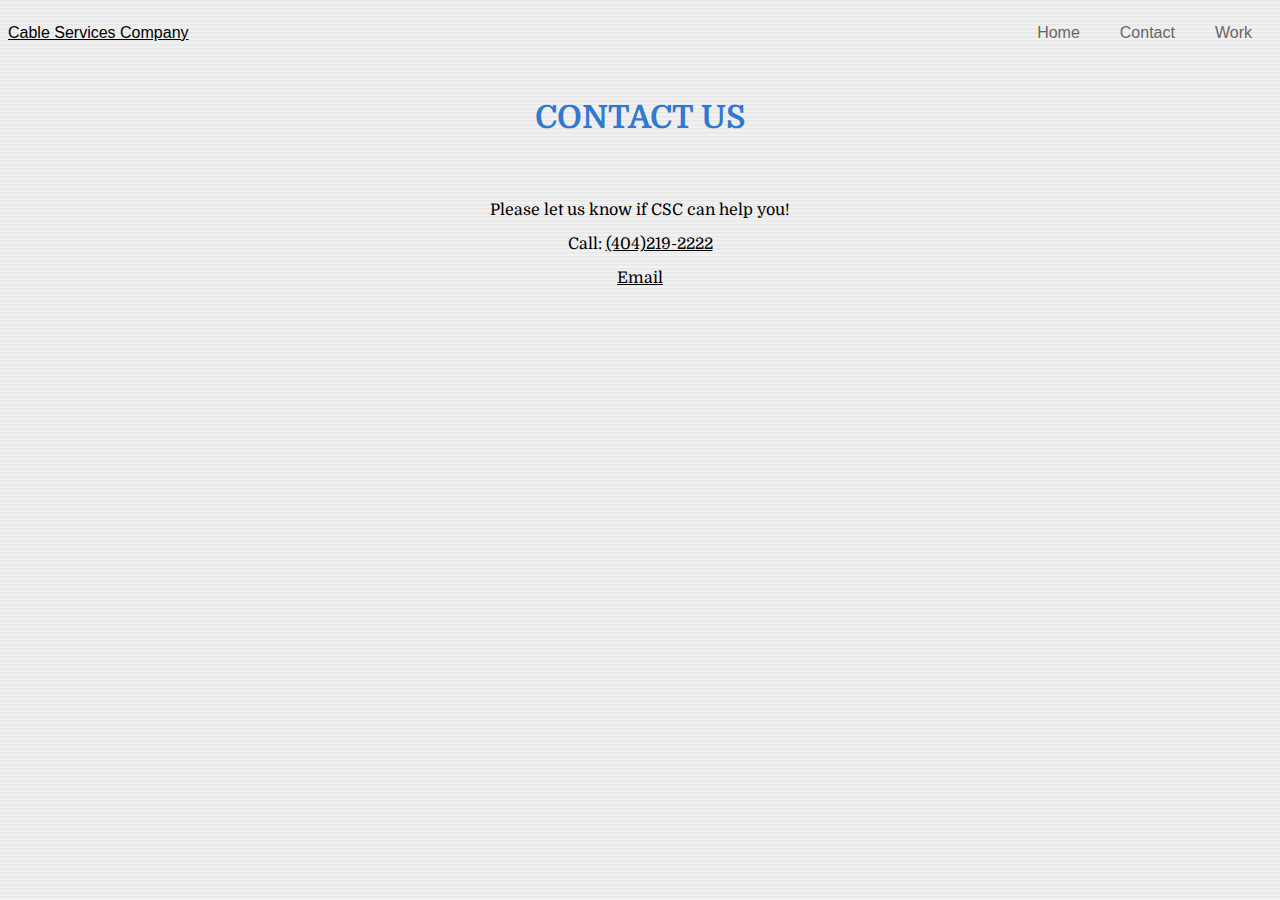
==== contact.html @ fd72703a "clean up css refs and fix page links" ====
<!DOCTYPE html>

<head>
  <title>Cable Services Company</title>
  <link
    href="http://fonts.googleapis.com/css?family=Domine:400,700"
    rel="stylesheet"
    type="text/css"
  />
  <link rel="stylesheet" type="text/css" href="css/style.css" />
</head>

<body>
  <header>
    <nav>
      <p class="title"><a href="index.html">Cable Services Company</a></p>
      <p><a class="nav-item" href="index.html">Home</a></p>
      <p><a class="active nav-item" href="contact.html">Contact</a></p>
      <p><a class="nav-item" href="work.html">Work</a></p>
    </nav>
  </header>

  <div class="container section-title">
    <h1>Contact Us</h1>
  </div>

  <br />

  <div class="body-text">
    <p>Please let us know if CSC can help you!</p>
    <p>Call: <a href="tel:4042192222">(404)219-2222</a> </p>
    <p><a href="mailto:steve@cableservicescompany.com">Email</a></p>
  </div>

  </div>

</body>
---- css/style.css ----
body {
  color: black;
  font-family: "Domine", serif;
  background-image: url("../images/bg.png");
}

a {
  color: black;
}

header {
  width: 100%;
  height: 70px;
}

br {
  clear: both;
}

nav {
  font-family: Arial, Helvetica, sans-serif;
  font-size: 1em;
  display: flex;
  justify-content: center;
}

nav ul {
  list-style-type: none;
  font-size: 20px;
}

nav li a:hover {
  background-color: rgba(255, 255, 255, 0.3);
  color: black;
}

nav li a.active {
  background-color: rgba(227, 227, 227, 0.5);
}

.container {
  margin-left: 10vh;
  margin-right: 10vh;
}

.logo {
  display: block;
  margin-left: auto;
  margin-right: auto;
}

.nav-item {
  margin: 0 20px;
  font-family: Arial, Helvetica, sans-serif;
  text-decoration: none;
  color: #666;
}

.title {
  margin-right: auto;
}

.section-title {
  font-size: 1em;
  color: #3278cf;
  text-transform: uppercase;
  text-align: center;
}

.body-text {
  padding-top: 1vh;
  text-align: center;
}

#photos img {
  max-width: 15%;
  margin: 0 auto;
}
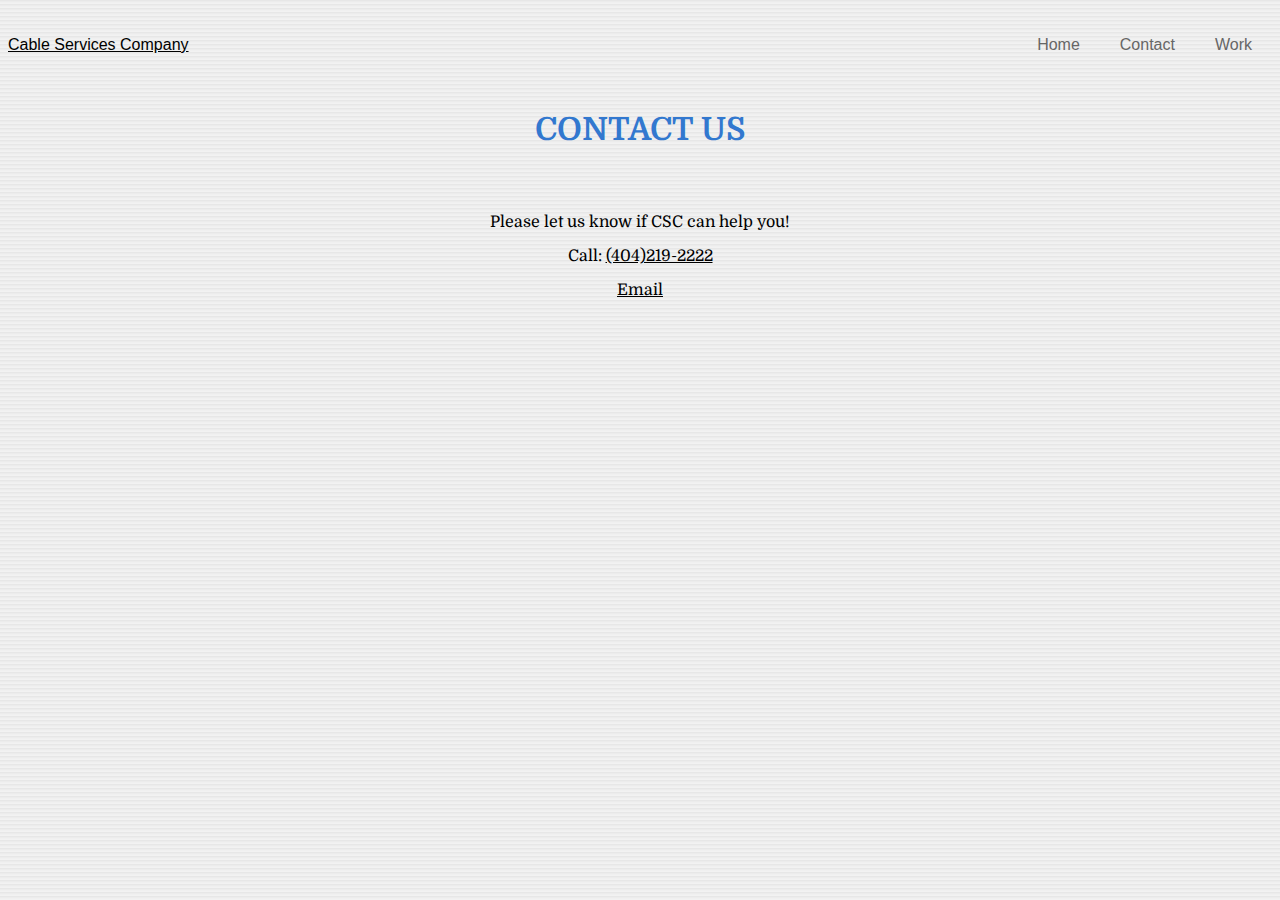
==== commit 4a4eb9ab: "minor fix" ====
--- a/contact.html
+++ b/contact.html
@@ -11,6 +11,7 @@
 </head>
 
 <body>
+  
   <header>
     <nav>
       <p class="title"><a href="index.html">Cable Services Company</a></p>
--- a/css/style.css
+++ b/css/style.css
@@ -9,6 +9,7 @@
 }
 
 header {
+  margin-top: 20px;
   width: 100%;
   height: 70px;
 }
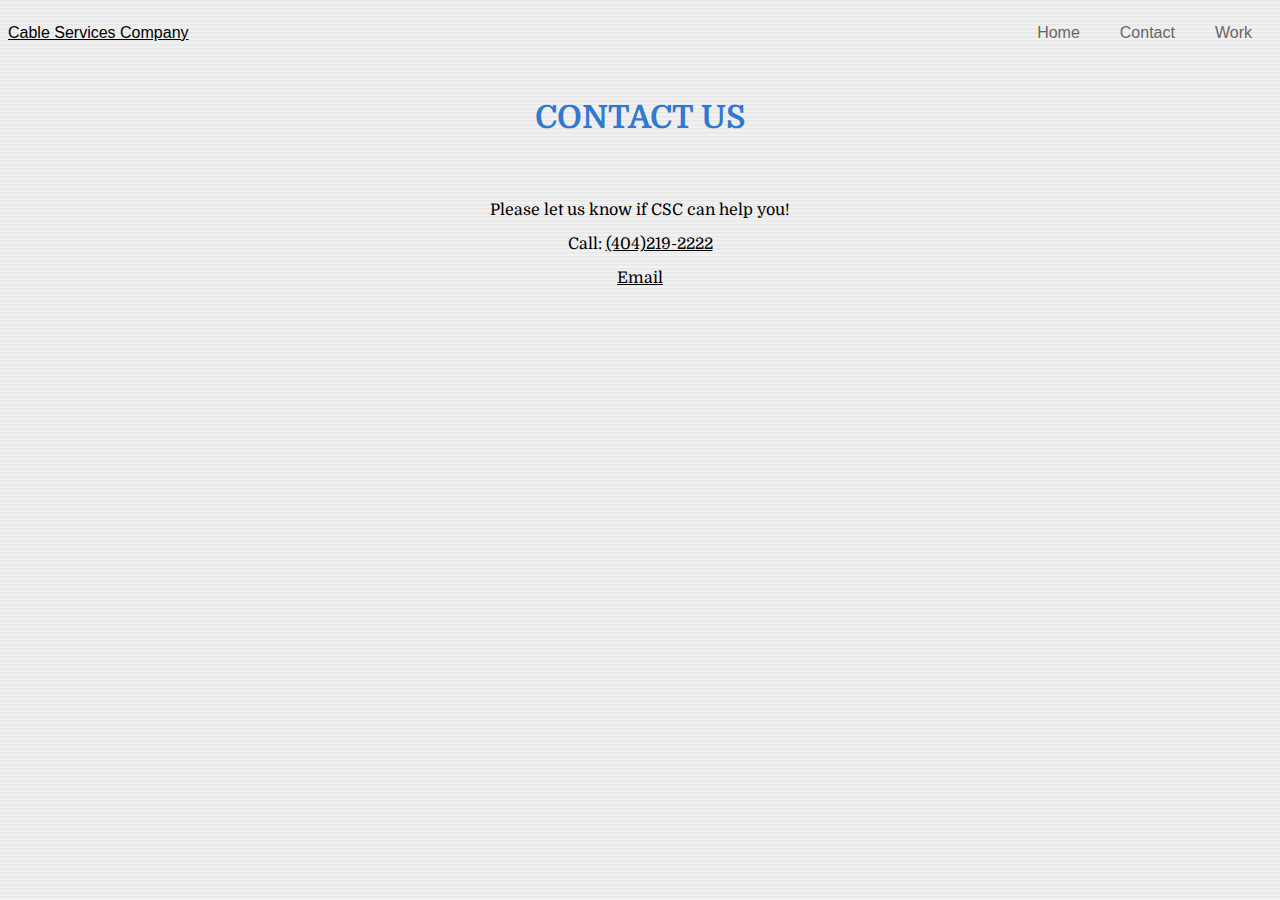
==== commit 87883ba1: "minor fix" ====
--- a/contact.html
+++ b/contact.html
@@ -11,14 +11,16 @@
 </head>
 
 <body>
-  
+
   <header>
+    
     <nav>
       <p class="title"><a href="index.html">Cable Services Company</a></p>
       <p><a class="nav-item" href="index.html">Home</a></p>
       <p><a class="active nav-item" href="contact.html">Contact</a></p>
       <p><a class="nav-item" href="work.html">Work</a></p>
     </nav>
+  
   </header>
 
   <div class="container section-title">
--- a/css/style.css
+++ b/css/style.css
@@ -9,7 +9,6 @@
 }
 
 header {
-  margin-top: 20px;
   width: 100%;
   height: 70px;
 }
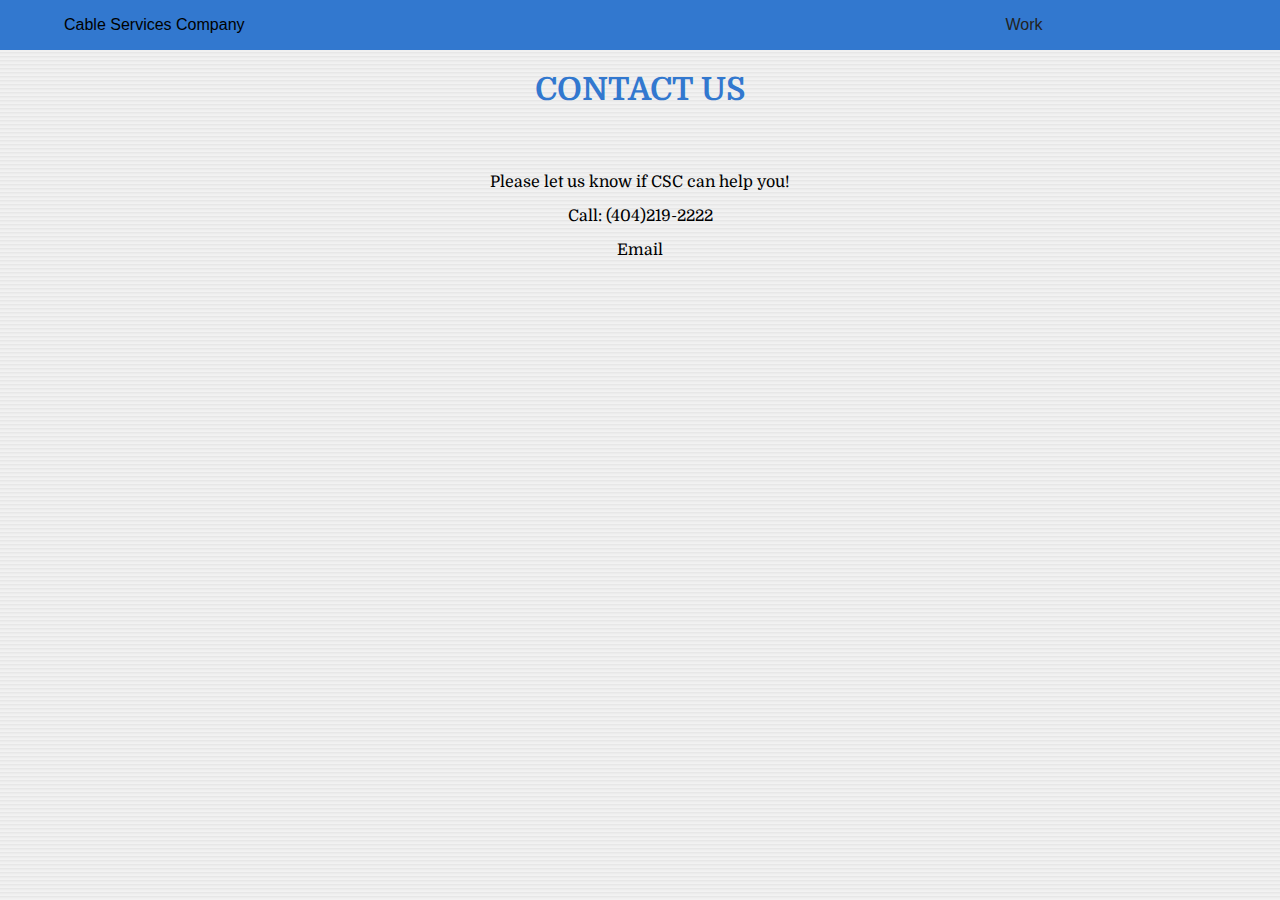
==== commit ab41cafa: "improve nav" ====
--- a/contact.html
+++ b/contact.html
@@ -1,24 +1,45 @@
 <!DOCTYPE html>
 
 <head>
+  <meta charset="UTF-8"/>
+  <meta 
+    name="viewport"
+    content="width=device-width, user-scalable=no, initial-scale=1.0, maximum-scale=1.0, minimum-scale=1.0" 
+    />
+  <link 
+    href="http://fonts.googleapis.com/css?family=Domine:400,700" 
+    rel="stylesheet" 
+    type="text/css" 
+    />
+  <link 
+    rel="stylesheet" 
+    type="text/css" 
+    href="css/style.css" 
+    />
+  <link 
+    rel="stylesheet" 
+    href="https://cdnjs.cloudflare.com/ajax/libs/font-awesome/4.7.0/css/font-awesome.min.css" 
+    />
   <title>Cable Services Company</title>
-  <link
-    href="http://fonts.googleapis.com/css?family=Domine:400,700"
-    rel="stylesheet"
-    type="text/css"
-  />
-  <link rel="stylesheet" type="text/css" href="css/style.css" />
 </head>
 
 <body>
 
   <header>
-    
-    <nav>
-      <p class="title"><a href="index.html">Cable Services Company</a></p>
-      <p><a class="nav-item" href="index.html">Home</a></p>
-      <p><a class="active nav-item" href="contact.html">Contact</a></p>
-      <p><a class="nav-item" href="work.html">Work</a></p>
+    <a href="index.html">
+      <figure class="brand">Cable Services Company</figure>
+    </a>
+    <nav class="menu">
+      <input type="checkbox" id="menuToggle" />
+      <label for="menuToggle" class="menu-icon">
+        <span class="fa fa-bars"></span>
+      </label>
+      <ul>
+        <a href="work.html">
+          <li>Work</li>
+        </a>
+      </ul>
+      
     </nav>
   
   </header>
--- a/css/style.css
+++ b/css/style.css
@@ -1,42 +1,61 @@
+/* global styling */
+
+html,
 body {
+  width: 100%;
+  height: 100%;
+  margin: 0;
+  padding: 0;
   color: black;
-  font-family: "Domine", serif;
-  background-image: url("../images/bg.png");
+  font-family: 'Domine', serif;
+  background-image: url('../images/bg.png');
 }
 
 a {
   color: black;
+  text-decoration: none;
+  margin-left: auto;
 }
+
+li {
+  list-style: none;
+}
+
+/* header styling */
 
 header {
   width: 100%;
-  height: 70px;
+  height: 50px;
+  line-height: 50px;
+  text-align: center;
+  font-family: sans-serif;
+  background-color: #3278cf;
 }
 
-br {
-  clear: both;
-}
-
-nav {
+.brand {
+  width: auto;
+  height: 100%;
+  float: left;
+  margin: 0 0 0 5%;
   font-family: Arial, Helvetica, sans-serif;
   font-size: 1em;
   display: flex;
   justify-content: center;
 }
 
-nav ul {
-  list-style-type: none;
-  font-size: 20px;
+/* navigation styling */
+
+.menu {
+  width: 40%;
+  height: 100%;
+  float: right;
+  font-family: Arial, Helvetica, sans-serif;
+  font-size: 1em;
+  display: block;
+  justify-content: center;
 }
 
-nav li a:hover {
-  background-color: rgba(255, 255, 255, 0.3);
-  color: black;
-}
-
-nav li a.active {
-  background-color: rgba(227, 227, 227, 0.5);
-}
+/* body styling */
 
 .container {
   margin-left: 10vh;
@@ -47,17 +66,8 @@
   display: block;
   margin-left: auto;
   margin-right: auto;
-}
-
-.nav-item {
-  margin: 0 20px;
-  font-family: Arial, Helvetica, sans-serif;
-  text-decoration: none;
-  color: #666;
-}
-
-.title {
-  margin-right: auto;
+  margin-top: 20px;
+  margin-bottom: 20px;
 }
 
 .section-title {
@@ -75,4 +85,76 @@
 #photos img {
   max-width: 15%;
   margin: 0 auto;
-}+}
+
+br {
+  clear: both;
+}
+
+/* ################### */
+
+.menu ul {
+  width: 100%;
+  height: inherit;
+  margin: 0;
+  padding: 0;
+  display: -webkit-box; /* OLD - iOS 6-, Safari 3.1-6 */
+  display: -moz-box; /* OLD - Firefox 19- (buggy but mostly works) */
+  display: -ms-flexbox; /* TWEENER - IE 10 */
+  display: -webkit-flex; /* NEW - Chrome */
+  display: flex; /* NEW, Spec - Opera 12.1, Firefox 20+ */
+}
+.menu ul a {
+  color: #222;
+  display: inline-block;
+  text-align: center;
+  width: 100%;
+  height: inherit;
+}
+
+.menu ul a:hover {
+  background-color: #222;
+  color: #fff;
+}
+#menuToggle {
+  display: none;
+}
+.menu-icon {
+  display: none;
+}
+/*Início das configurações da Navigation com dispositivos < 768px*/
+@media screen and (max-width: 768px) {
+  .menu {
+    width: 100%;
+    height: auto;
+  }
+  .menu ul {
+    display: block;
+    border: 2px black;
+    max-height: 0;
+    overflow: hidden;
+    -webkit-transition: max-height 0.3s;
+    -moz-transition: max-height 0.3s;
+    -ms-transition: max-height 0.3s;
+    -o-transition: max-height 0.3s;
+    transition: max-height 0.3s;
+    /*Para fazer com que o menu saia da esquerda, você deve trocar max-height por max-width*/
+    /*Para fazer com que o menu saia da direita, você deve trocar max-height por max-width e setar float: right*/
+  }
+  .menu-icon {
+    width: 100px;
+    height: inherit;
+    display: block;
+    position: absolute;
+    top: 0;
+    right: 0;
+    line-height: 60px;
+  }
+  #menuToggle:checked ~ ul {
+    max-height: 350px;
+    /*Para fazer com que o menu saia da esquerda ou direita, você deve trocar max-height por max-width*/
+  }
+  .menu-icon span {
+    font-size: 1.7em;
+  }
+}
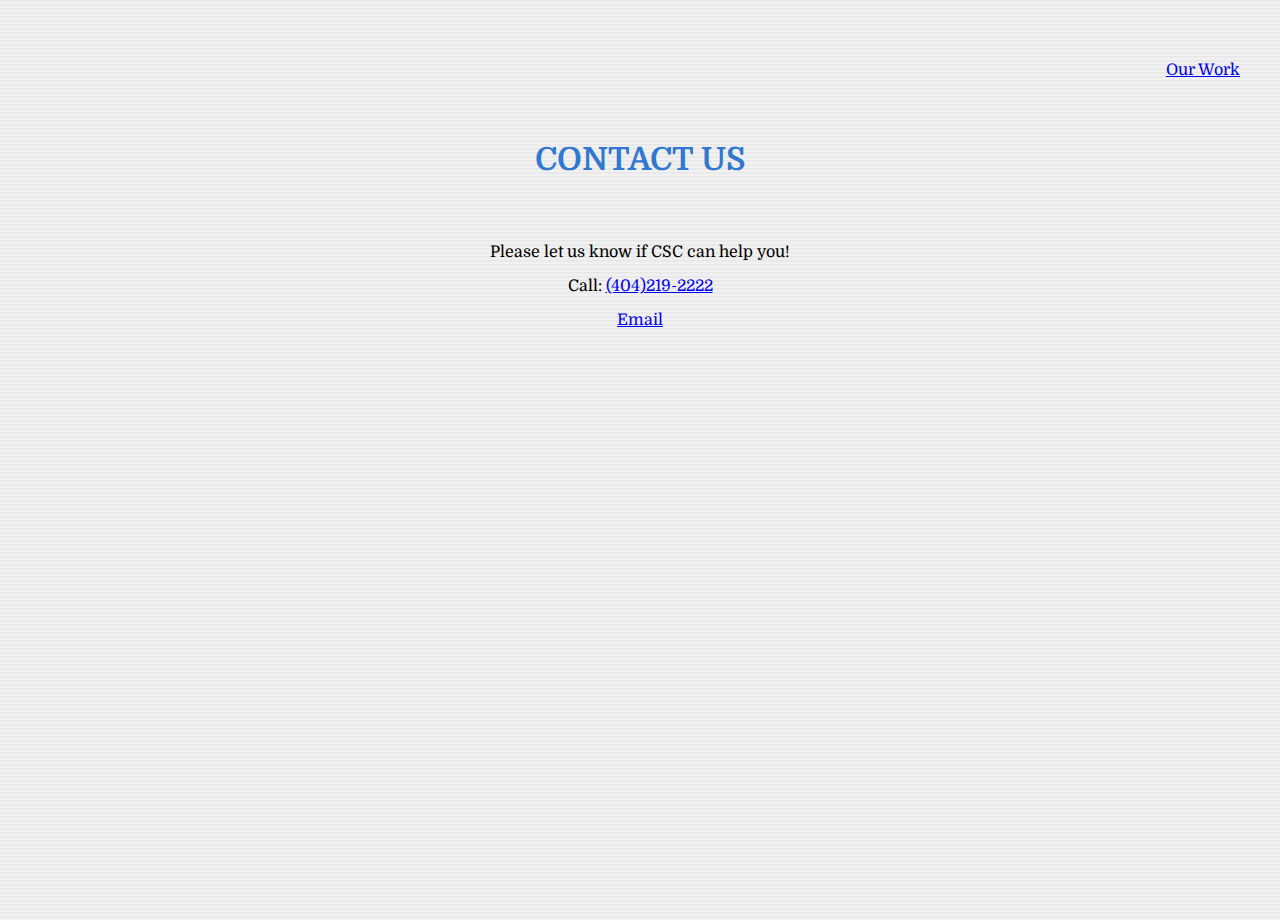
==== commit 7f4bcb24: "working on css" ====
--- a/contact.html
+++ b/contact.html
@@ -25,24 +25,16 @@
 
 <body>
 
-  <header>
-    <a href="index.html">
-      <figure class="brand">Cable Services Company</figure>
+  <nav>
+    <a class="logo" href="/" target=”_blank”>
+      <img src="images/logo.svg" alt="The CSC Logo" />
     </a>
-    <nav class="menu">
-      <input type="checkbox" id="menuToggle" />
-      <label for="menuToggle" class="menu-icon">
-        <span class="fa fa-bars"></span>
-      </label>
-      <ul>
-        <a href="work.html">
-          <li>Work</li>
-        </a>
-      </ul>
-      
-    </nav>
-  
-  </header>
+    <button class="mobile-dropdown-toggle" aria-hidden="true">
+    </button>
+    <div class="dropdown-link-container">
+      <a href="work.html">Our Work</a>
+    </div>
+  </nav>
 
   <div class="container section-title">
     <h1>Contact Us</h1>
--- a/css/style.css
+++ b/css/style.css
@@ -1,49 +1,45 @@
-/* global styling */
-
 html,
 body {
-  width: 100%;
+  max-width: 1200px;
   height: 100%;
-  margin: 0;
+  margin: 0 auto;
   padding: 0;
   color: black;
   font-family: 'Domine', serif;
   background-image: url('../images/bg.png');
 }
 
-a {
-  color: black;
-  text-decoration: none;
-  margin-left: auto;
+/* navigation styling */
+
+nav {
+  max-height: 100px;
+  max-width: 1200px; /* should match the width of your website content */
+  display: flex;
+  align-items: center; /* center each of our links vertically */
+  margin: auto; /* center all our content horizontally when we exceed that max-width */
+  margin-top: 20px;
+  margin-bottom: 20px;
 }
 
-li {
-  list-style: none;
+a.logo {
+  margin-right: auto;
+  position: relative;
+  height: 100px;
 }
 
-/* header styling */
-
-header {
+a img {
+  position: absolute;
   width: 100%;
-  height: 50px;
-  line-height: 50px;
-  text-align: center;
-  font-family: sans-serif;
-  background-color: #3278cf;
+  height: 100%;
 }
 
-.brand {
-  width: auto;
-  height: 100%;
-  float: left;
-  margin: 0 0 0 5%;
-  font-family: Arial, Helvetica, sans-serif;
-  font-size: 1em;
-  display: flex;
-  justify-content: center;
+.dropdown-link-container > a {
+  margin-left: 20px; /* space out all our links */
 }
 
-/* navigation styling */
+.mobile-dropdown-toggle {
+  display: none; /* hide our hamburger button until we're on mobile */
+}
 
 .menu {
   width: 40%;
@@ -62,13 +58,12 @@
   margin-right: 10vh;
 }
 
-.logo {
+/* .logo {
   display: block;
   margin-left: auto;
   margin-right: auto;
-  margin-top: 20px;
-  margin-bottom: 20px;
-}
+  
+} */
 
 .section-title {
   font-size: 1em;
@@ -122,7 +117,7 @@
 .menu-icon {
   display: none;
 }
-/*Início das configurações da Navigation com dispositivos < 768px*/
+
 @media screen and (max-width: 768px) {
   .menu {
     width: 100%;
@@ -138,8 +133,6 @@
     -ms-transition: max-height 0.3s;
     -o-transition: max-height 0.3s;
     transition: max-height 0.3s;
-    /*Para fazer com que o menu saia da esquerda, você deve trocar max-height por max-width*/
-    /*Para fazer com que o menu saia da direita, você deve trocar max-height por max-width e setar float: right*/
   }
   .menu-icon {
     width: 100px;
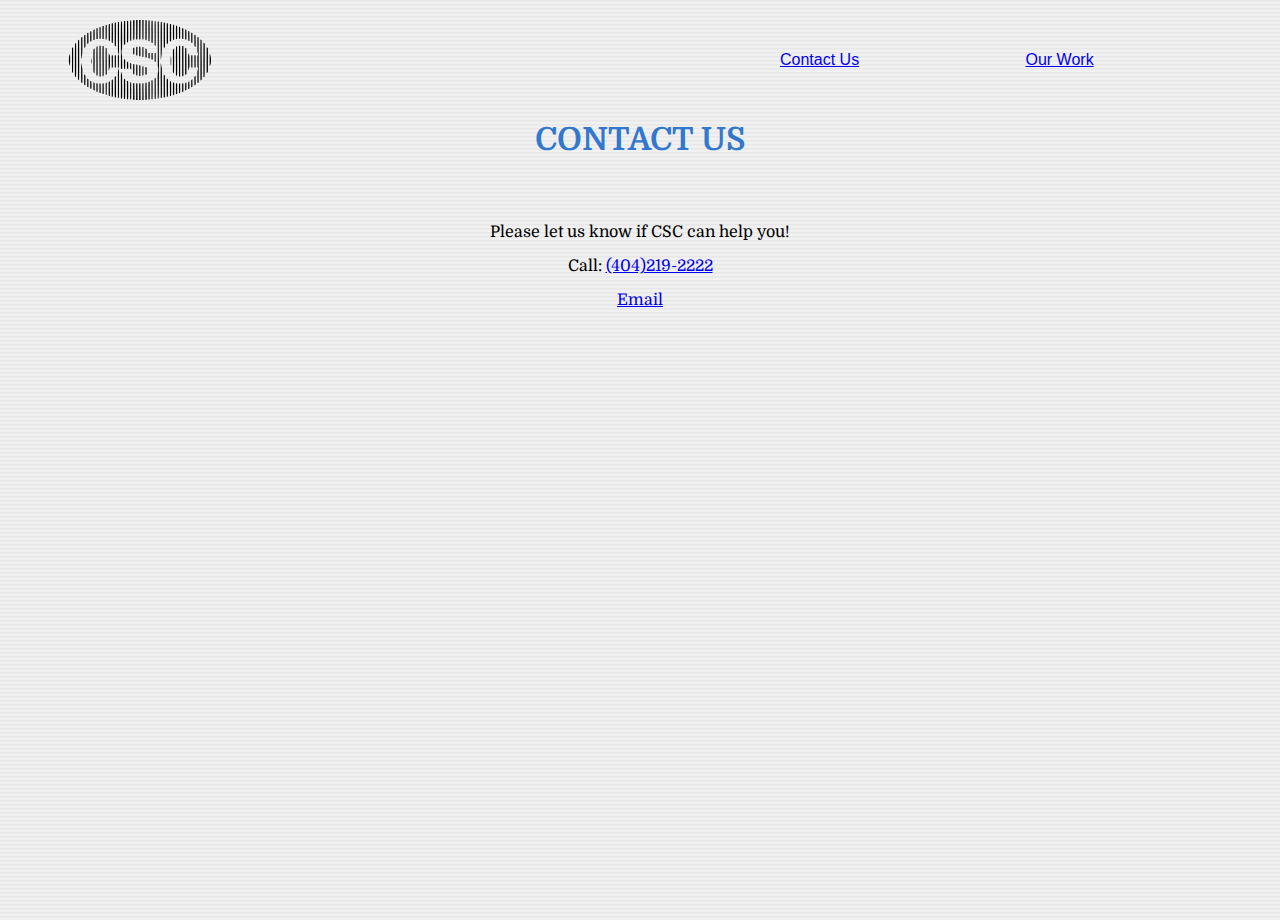
==== commit bc759d64: "fix navigation" ====
--- a/contact.html
+++ b/contact.html
@@ -26,12 +26,12 @@
 <body>
 
   <nav>
-    <a class="logo" href="/" target=”_blank”>
+    <a class="logo" href="index.html" target=”_blank”>
       <img src="images/logo.svg" alt="The CSC Logo" />
     </a>
-    <button class="mobile-dropdown-toggle" aria-hidden="true">
-    </button>
-    <div class="dropdown-link-container">
+    <button class="mobile-dropdown-toggle" aria-hidden="true"></button>
+    <div class="dropdown-link-container menu">
+      <a href="contact.html">Contact Us</a>
       <a href="work.html">Our Work</a>
     </div>
   </nav>
--- a/css/style.css
+++ b/css/style.css
@@ -12,7 +12,7 @@
 /* navigation styling */
 
 nav {
-  max-height: 100px;
+  max-height: 80px;
   max-width: 1200px; /* should match the width of your website content */
   display: flex;
   align-items: center; /* center each of our links vertically */
@@ -21,16 +21,44 @@
   margin-bottom: 20px;
 }
 
-a.logo {
+nav a.logo {
+  position: relative;
+  max-height: 80px;
+  width: 200px;
+  display: flex;
   margin-right: auto;
-  position: relative;
-  height: 100px;
+  float: left;
+  justify-content: center;
+  background-image: url('../images/bg.png');
 }
 
-a img {
-  position: absolute;
-  width: 100%;
+.menu {
+  width: 40%;
   height: 100%;
+  float: right;
+  font-family: Arial, Helvetica, sans-serif;
+  font-size: 1em;
+  display: flex;
+  justify-content: center;
+  color: #222;
+}
+
+.menu a {
+  display: flex;
+  text-align: center;
+  justify-content: center;
+  position: relative;
+  height: inherit;
+  /* break */
+  width: auto;
+  margin: auto;
+  font-family: Arial, Helvetica, sans-serif;
+  font-size: 1em;
+}
+
+.menu a:hover {
+  background-color: #3278cf;
+  color: #fff;
 }
 
 .dropdown-link-container > a {
@@ -41,29 +69,11 @@
   display: none; /* hide our hamburger button until we're on mobile */
 }
 
-.menu {
-  width: 40%;
-  height: 100%;
-  float: right;
-  font-family: Arial, Helvetica, sans-serif;
-  font-size: 1em;
-  display: block;
-  justify-content: center;
-}
-
 /* body styling */
 
 .container {
-  margin-left: 10vh;
-  margin-right: 10vh;
+  
 }
-
-/* .logo {
-  display: block;
-  margin-left: auto;
-  margin-right: auto;
-  
-} */
 
 .section-title {
   font-size: 1em;
@@ -75,6 +85,8 @@
 .body-text {
   padding-top: 1vh;
   text-align: center;
+  margin-left: 10vh;
+  margin-right: 10vh;
 }
 
 #photos img {
@@ -145,7 +157,6 @@
   }
   #menuToggle:checked ~ ul {
     max-height: 350px;
-    /*Para fazer com que o menu saia da esquerda ou direita, você deve trocar max-height por max-width*/
   }
   .menu-icon span {
     font-size: 1.7em;
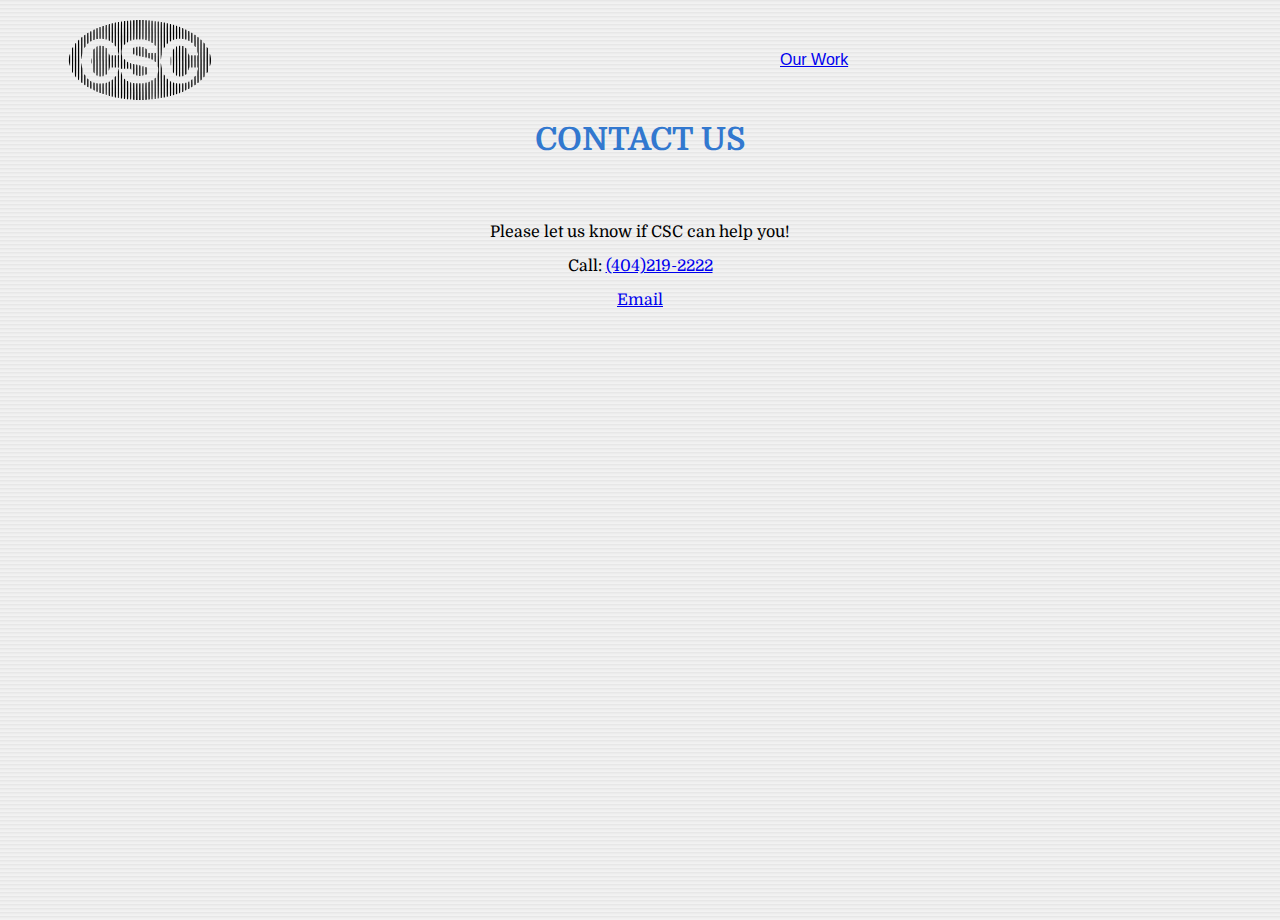
==== commit b14a1d9f: "fix" ====
--- a/contact.html
+++ b/contact.html
@@ -31,7 +31,6 @@
     </a>
     <button class="mobile-dropdown-toggle" aria-hidden="true"></button>
     <div class="dropdown-link-container menu">
-      <a href="contact.html">Contact Us</a>
       <a href="work.html">Our Work</a>
     </div>
   </nav>
